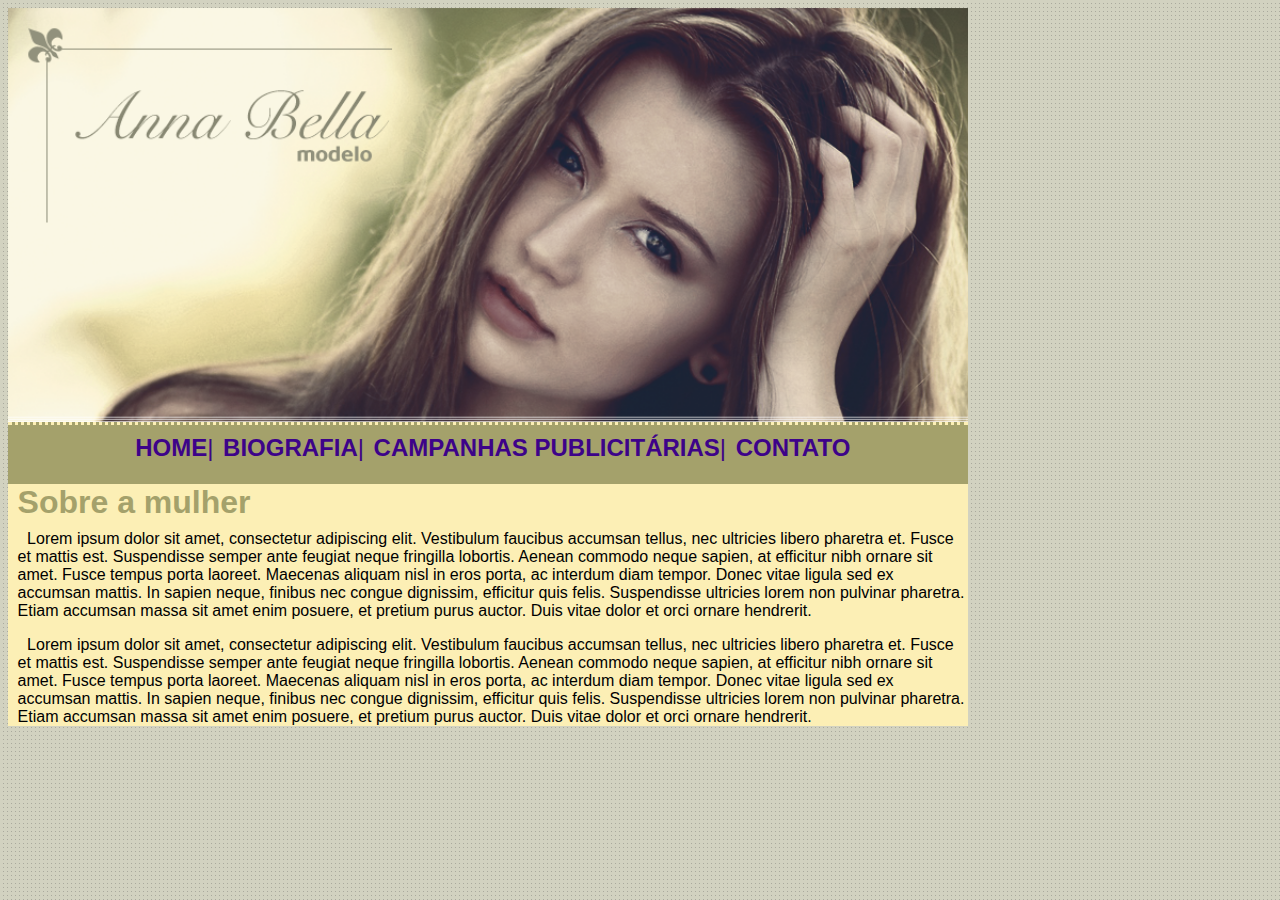
==== index.html @ 455121aa "initial Commit" ====
<!DOCTYPE html>
<html lang="en">
<head>
    <meta charset="UTF-8">
    <meta name="viewport" content="width=device-width, initial-scale=1.0">
    <title>Página Principal</title>

    <link rel="stylesheet" type="text/css" href="style.css">

</head>

<body>
    <div class="container">
        <div class="conteudo" >
            <img src="imagens/capa.png" width = "100%">
        </div>
        <div class="conteudo">
            <a href="index.html">HOME</a> | 
            <a href="biography.html">BIOGRAFIA</a> | 
            <a href="index.html">CAMPANHAS PUBLICITÁRIAS</a> | 
            <a href="index.html">CONTATO</a>   
        </div>
    
        <div class = "descricao">
            <h1>Sobre a mulher</h1>
            <p>
            Lorem ipsum dolor sit amet, consectetur adipiscing elit. Vestibulum faucibus accumsan tellus, nec ultricies libero pharetra et. Fusce et mattis est. Suspendisse semper ante feugiat neque fringilla lobortis. Aenean commodo neque sapien, at efficitur nibh ornare sit amet. Fusce tempus porta laoreet. Maecenas aliquam nisl in eros porta, ac interdum diam tempor. Donec vitae ligula sed ex accumsan mattis. In sapien neque, finibus nec congue dignissim, efficitur quis felis. Suspendisse ultricies lorem non pulvinar pharetra. Etiam accumsan massa sit amet enim posuere, et pretium purus auctor. Duis vitae dolor et orci ornare hendrerit.
            </p>

            <p>
            Lorem ipsum dolor sit amet, consectetur adipiscing elit. Vestibulum faucibus accumsan tellus, nec ultricies libero pharetra et. Fusce et mattis est. Suspendisse semper ante feugiat neque fringilla lobortis. Aenean commodo neque sapien, at efficitur nibh ornare sit amet. Fusce tempus porta laoreet. Maecenas aliquam nisl in eros porta, ac interdum diam tempor. Donec vitae ligula sed ex accumsan mattis. In sapien neque, finibus nec congue dignissim, efficitur quis felis. Suspendisse ultricies lorem non pulvinar pharetra. Etiam accumsan massa sit amet enim posuere, et pretium purus auctor. Duis vitae dolor et orci ornare hendrerit.
            </p>

        </div>

    </div>

    
</body>
</html>
---- style.css ----
body {
    width: 75%;
    height: 100%;
    background-image: url(imagens/fundo.png);
}

img {
    border-width: 0px 0px 3px 0px;
    border-color: #fcefb5;

    border-style: dotted;
}

t{
    margin-left: 1%;
    color: black;
    font-family: 'Gill Sans', 'Gill Sans MT', Calibri, 'Trebuchet MS', sans-serif;
}
p{
    margin-left: 1%;
    margin-top: 1%;
    text-indent: 1%;
    color: black;
    font-family: 'Gill Sans', 'Gill Sans MT', Calibri, 'Trebuchet MS', sans-serif;
    background-color: #fcefb5;
}


h1{
    text-indent: 1%;
    background-color: #fcefb5;
    margin-bottom: 1%;
    color: #a4a16b;
    font-family: 'Gill Sans', 'Gill Sans MT', Calibri, 'Trebuchet MS', sans-serif;
}
a{  
    margin-left: 1%;
    font-size: x-large;
    color: rgb(61, 3, 137);
    text-decoration: solid;
    font-family: 'Gill Sans', 'Gill Sans MT', Calibri, 'Trebuchet MS', sans-serif;
    font-weight: bold;
}

.titulo{
    margin-left: 1%;
    font-weight: bold;
    color:#a4a16b ;
}

.descricao{
    font-family: 'Gill Sans', 'Gill Sans MT', Calibri, 'Trebuchet MS', sans-serif;
    background-color: #fcefb5;
}

.container{
    margin: 0;
    background-color: #a4a16b;
}


.imagem {
    width: 50%;
    border: 10px solid #a4a16b ;
}



.conteudo{
    display: flex;
    justify-content: center;
    align-items: center;
    margin-bottom: 1%;
    font-size: x-large;
    color: rgb(61, 3, 137);
    background-color: #a4a16b;
    font-family: 'Gill Sans', 'Gill Sans MT', Calibri, 'Trebuchet MS', sans-serif;
}



.textStyle{
    font-family: 'Gill Sans', 'Gill Sans MT', Calibri, 'Trebuchet MS', sans-serif;
}
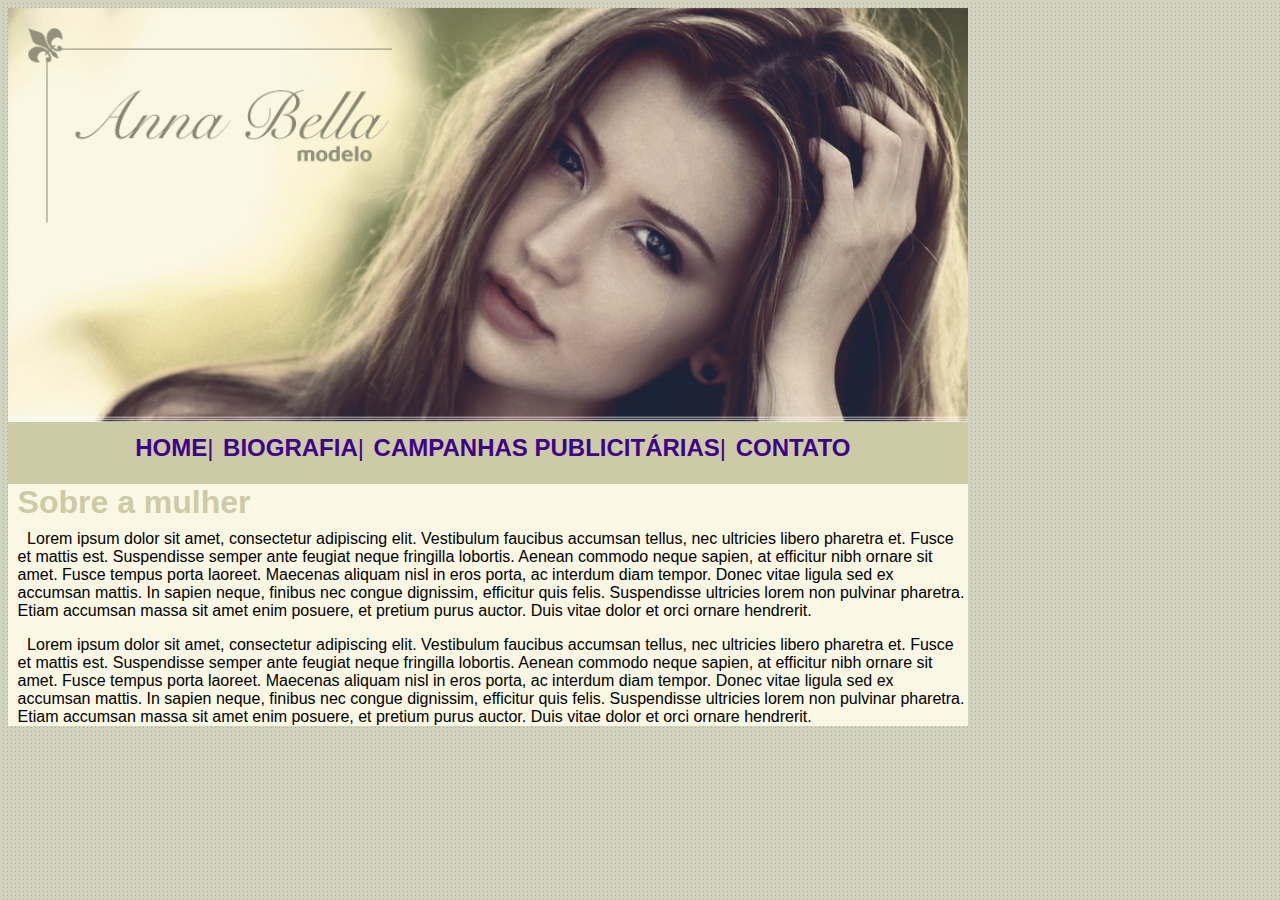
==== commit a03de1e6: "feat:Contato.html" ====
--- a/index.html
+++ b/index.html
@@ -17,8 +17,8 @@
         <div class="conteudo">
             <a href="index.html">HOME</a> | 
             <a href="biography.html">BIOGRAFIA</a> | 
-            <a href="index.html">CAMPANHAS PUBLICITÁRIAS</a> | 
-            <a href="index.html">CONTATO</a>   
+            <a href="advertisingcampaigns.html">CAMPANHAS PUBLICITÁRIAS</a> | 
+            <a href="contact.html">CONTATO</a>   
         </div>
     
         <div class = "descricao">
--- a/style.css
+++ b/style.css
@@ -1,3 +1,14 @@
+:root {
+    /* --cor_de_fundo: #f7f2d7;  */
+    --cor_de_fundo: #faf7e4; 
+}
+
+:root {
+    /* --cor_de_fundo: #f7f2d7;  */
+    --cor_secundaria: #cdcba5; 
+}
+
+
 body {
     width: 75%;
     height: 100%;
@@ -6,7 +17,7 @@
 
 img {
     border-width: 0px 0px 3px 0px;
-    border-color: #fcefb5;
+    border-color: var(--cor_secundaria);
 
     border-style: dotted;
 }
@@ -22,15 +33,15 @@
     text-indent: 1%;
     color: black;
     font-family: 'Gill Sans', 'Gill Sans MT', Calibri, 'Trebuchet MS', sans-serif;
-    background-color: #fcefb5;
+    background-color: var(--cor_de_fundo);
 }
 
 
 h1{
     text-indent: 1%;
-    background-color: #fcefb5;
+    background-color: var(--cor_de_fundo);
     margin-bottom: 1%;
-    color: #a4a16b;
+    color: var(--cor_secundaria);
     font-family: 'Gill Sans', 'Gill Sans MT', Calibri, 'Trebuchet MS', sans-serif;
 }
 a{  
@@ -45,23 +56,24 @@
 .titulo{
     margin-left: 1%;
     font-weight: bold;
-    color:#a4a16b ;
+    color: var(--cor_secundaria) ;
 }
 
 .descricao{
     font-family: 'Gill Sans', 'Gill Sans MT', Calibri, 'Trebuchet MS', sans-serif;
-    background-color: #fcefb5;
+    background-color: var(--cor_de_fundo);
 }
 
 .container{
     margin: 0;
-    background-color: #a4a16b;
+    background-color: var(--cor_secundaria);
 }
 
 
 .imagem {
+    margin-left: 1%;
     width: 50%;
-    border: 10px solid #a4a16b ;
+    border: 10px solid var(--cor_secundaria) ;
 }
 
 
@@ -73,7 +85,7 @@
     margin-bottom: 1%;
     font-size: x-large;
     color: rgb(61, 3, 137);
-    background-color: #a4a16b;
+    background-color: var(--cor_secundaria);
     font-family: 'Gill Sans', 'Gill Sans MT', Calibri, 'Trebuchet MS', sans-serif;
 }
 
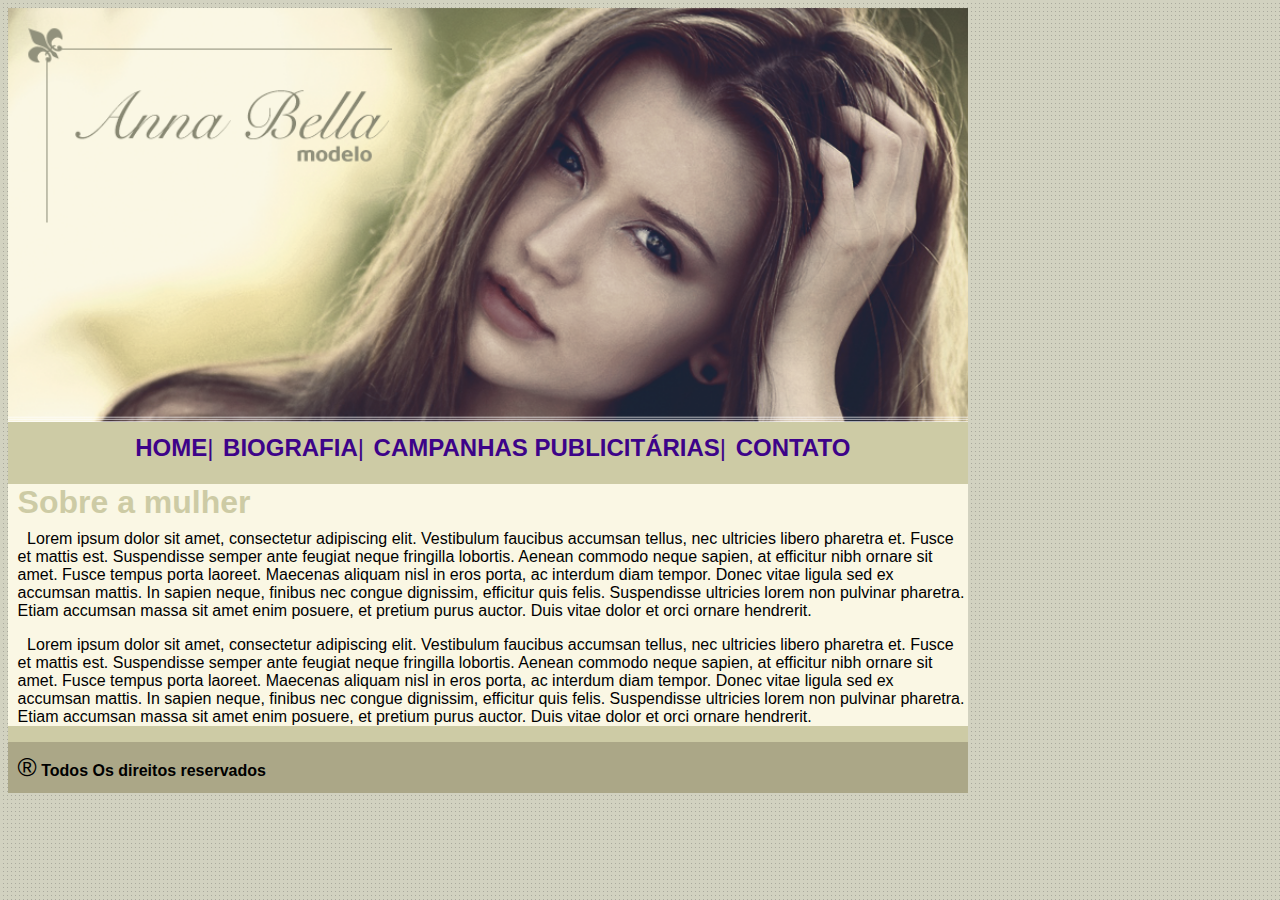
==== commit f0c6f6b1: "feat: espaçoCabeçalho" ====
--- a/index.html
+++ b/index.html
@@ -10,7 +10,7 @@
 </head>
 
 <body>
-    <div class="container">
+    <div class="container"> <!-- Inicio Conteúdo -->
         <div class="conteudo" >
             <img src="imagens/capa.png" width = "100%">
         </div>
@@ -33,6 +33,13 @@
 
         </div>
 
+        <div class="rodape">
+            <span style="font-size: 26px;">&reg;</span>
+            <span>
+                <bold style="font-weight: bold;">Todos Os direitos reservados</bold>
+            </span>
+        </div>
+
     </div>
 
     
--- a/style.css
+++ b/style.css
@@ -6,6 +6,11 @@
 :root {
     /* --cor_de_fundo: #f7f2d7;  */
     --cor_secundaria: #cdcba5; 
+}
+
+:root {
+    /* --cor_de_fundo: #f7f2d7;  */
+    --cor_rodape: #aba787; 
 }
 
 
@@ -76,7 +81,12 @@
     border: 10px solid var(--cor_secundaria) ;
 }
 
-
+.rodape{
+    font-family: 'Gill Sans', 'Gill Sans MT', Calibri, 'Trebuchet MS', sans-serif;
+    margin-top: 1%;
+    padding: 1%;
+    background-color: var(--cor_rodape);
+}
 
 .conteudo{
     display: flex;
